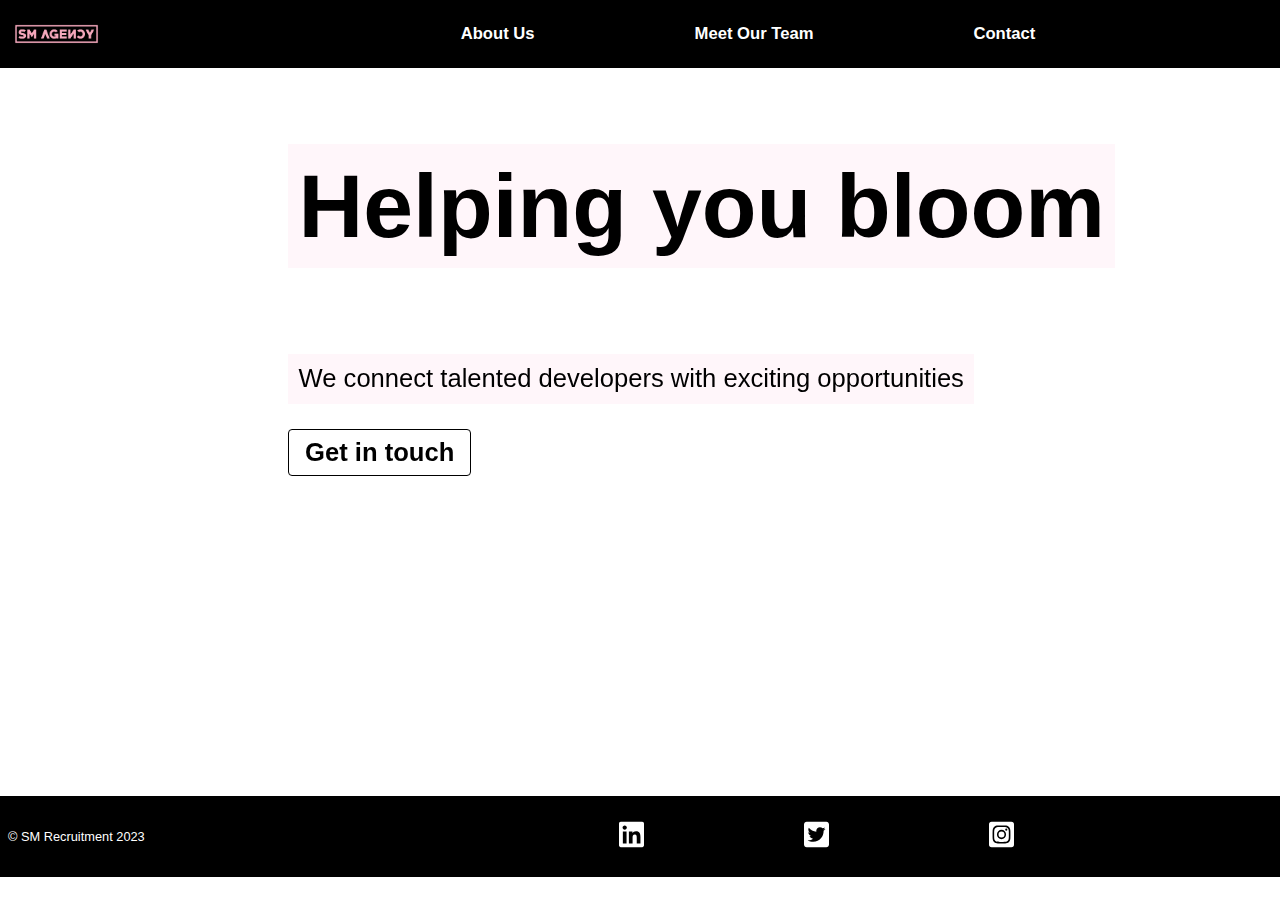
==== index.html @ 205cd246 "Alt text added to social logos" ====
<!DOCTYPE html>
<html lang="en">
  <head>
    <meta charset="UTF-8" />
    <meta http-equiv="X-UA-Compatible" content="IE=edge" />
    <meta name="viewport" content="width=device-width, minimum-scale=1.0" />
    <title>Agency Website</title>
    <link rel="stylesheet" href="style.css" />
  </head>
  <body class="width-full height-full">
    <video autoplay muted loop class="background-video" id="backgroundVideo">
        <source src="Assets/Videos/Sakura - 110790.mp4">
    </video>
    <header class="sticky width-full row black-background padded-from-edge">
      <a href="index.html"><img src="Logo.png" alt="logo" class="logo"></a> 
      <nav class="center">
        <ul class="row">
          <li><a href="about.html" class="text bold-font link on-black-background">About Us</a></li>
          <li><a href="meetteam.html" class="text bold-font link on-black-background">Meet Our Team</a></li>
          <li><a href="contact.html" class="text bold-font link on-black-background">Contact</a></li>
        </ul>
      </nav>
    </header>
    <section class="on-top flex-down">
      <h1 class="text landing-title contrast-text">Helping you bloom</h1>
      <p class="text landing-subtitle contrast-text">
        We connect talented developers with exciting opportunities
      </p>
      <button type="button" onclick="window.location.href='contact.html'" class="btn text landing-subtitle btn-font">Get in touch</button>
    </section>
    <footer class="row justify-space-between padded-from-edge black-background stuck-to-bottom relative push-down width-full push-down-tablet-l">
      <p class="text on-black-background smaller-font align-self-center">
        © SM Recruitment 2023
      </p>
      <ul class="row center align-self-center">
        <li><a href="linkedin.com"><img src="Assets/Logos/linkedin.svg" class="social-logo" alt="LinkedIn logo"></a></li>
        <li><a href="twitter.com"><img src="Assets/Logos/twitter.svg" class="social-logo" alt="Twitter logo"></a></li>
        <li><a href="instagram.com"><img src="Assets/Logos/instagram.svg" class="social-logo" alt="Instagram logo"></a></li>
      </ul>
    </footer>
  </body>
</html>
---- style.css ----
/* Universal */

body, html {
  overflow-x: hidden;
}

/* Colour */

:root {
  --h-f-bg-colour: black;
  --h-f-text-colour: white;
  --main-bg-colour: white;
  --main-text-colour: black;
  --accent-colour: palevioletred;
  --contrast-text-colour: black;
  --contrast-bg-colour: rgba(255, 241, 247, 0.66);
  /* contact */
  --color-primary: #f9fafb;
  --color-secondary: #111827;
  /* contact font-weight */
  --fw-regular: 400;
  --fw-bold: 700;
}

.black-background {
  background-color: var(--h-f-bg-colour);
}

.white-background {
  background-color: var(--main-bg-colour);
}

.on-black-background {
  color: var(--h-f-text-colour);
  text-decoration: none;
}

.on-white-background {
  color: var(--main-text-colour);
  text-decoration: none;
}

.contrast-text {
  color: var(--contrast-text-colour);
  background-color: var(--contrast-bg-colour);
}

@keyframes link-hover {
  from {color: var(--h-f-text-colour);}
  to {color: var(--accent-colour);}
}

.current {
  color: var(--accent-colour);
}

.link:hover {
  animation-name: link-hover;
  animation-duration: 1s;
}


/* Display: Flex / Grid */

.row {
  display: flex;
  gap: 1rem;
  max-width: 100vw;
  }

@media (min-width: 700px) {
  .row {
    display: flex;
    gap: 3rem;
  }
}

@media (min-width: 1000px) {
  .row {
    display: flex;
    gap: 10rem;
  }
}

.flex {
  display: flex;
  flex-wrap: wrap;
}

.flex-down {
  display: flex;
  flex-direction: column;
  margin-top: 1rem;
}

.justify-center {
  justify-content: center;
  margin-left: auto;
  margin-right: auto;
  position: absolute;
}

.justify-flex-start {
  justify-content: flex-start;
}

.justify-space-between {
  justify-content: space-between;
}

.justify-space-around {
  justify-content: space-around;
}

.align-self-center {
  align-self: center;
}

.grid {
  display: grid;
  grid-template-columns: repeat(1, 1fr);
  gap: 10px;
  grid-auto-rows: minmax(100px, auto);
  margin-right: -1rem;
}

.grid-one {
  grid-row: 1;
}

@media (min-width: 1000px) {
  .grid {
    display: grid;
    grid-template-columns: repeat(2, 1fr);
    gap: 10px;
    grid-auto-rows: minmax(100px, auto);
    margin-right: -1rem;
  }
  .grid-one {
    grid-column: 1;
  }

  .grid-two {
    grid-column: 2;
  }
}


/* Text / fonts */

.text {
  font-family: 'Gill Sans', 'Gill Sans MT', Calibri, 'Trebuchet MS', sans-serif
}

.smaller-font {
  font-size: 1.5vmax;
  font-weight: normal;
}

@media (min-width: 1000px) {
  .smaller-font {
    font-size: 1vmax;
    font-weight: normal;  
  }
}

.medium-font {
  font-size: 2.9vmax;
  font-weight: normal;
}

@media (min-width: 1000px) {
  .medium-font {
    font-size: 1.7vmax;
    font-weight: normal;
  }
}

.large-font {
  font-size: 5vmax;
  font-weight: bold;
  text-transform: uppercase;
  text-decoration: underline;
  text-decoration-color: var(--accent-colour);
}

@media (min-width: 1000px) {
  .large-font {
    font-size: 3vmax;
  }
}

.bold-font {
  font-size: 1.6vmax;
  font-weight: bold;
}

.btn-font {
  font-size: 2.9vmax;
  font-weight: bold;
}

@media (min-width: 1000px) {
  .bold-font {
    font-size: 1.3vmax;
  }
  .btn-font {
    font-size: 1.7vmax;
  }
}

.landing-title {
  font-size: 5vmax;
  margin-left: 3rem;
  margin-right: auto;
  padding: 0.66rem;
  max-width: 70%;
}

.landing-subtitle {
  font-size: 3vmax;
  margin-left: 3rem;
  margin-right: auto;
  padding: 0.66rem;
  max-width: 70%;
}

@media (min-width: 1000px) {
  .landing-title {
    font-size: 7vmax;
    margin-left: 18rem;
  }
  
  .landing-subtitle {
    font-size: 2vmax;
    margin-left: 18rem;
  }
}

.text-center {
  text-align: center;
  padding: 2rem;
}

/* Size / Positioning */

.fill-half {
  min-height: 91vh;
  margin: 0 0 0 0;
  padding: 2vmax 5vmax 2vmax 5vmax;
}

@media (min-width: 900px) {
  .fill-half {
    min-height: 85vh;
    margin: 0 0 0 0;
    padding: 2vmax 5vmax 2vmax 5vmax;
  }
}

.no-top-margin {
  margin-top: 0;
  padding-top: 5rem;
}

.no-left-margin {
  margin-left: 0;
}

.margin-bottom {
  margin-bottom: 5rem;
}

.margin-right {
  margin-right: 3rem;
}

.center {
  margin-left: auto;
  margin-right: auto;
}

.width-sm {
  max-width: 25rem;
}

.width-md {
  max-width: 30rem;
}

.width-lg {
  max-width: 55rem;
}

.width-xl {
  max-width: 70rem;
}

.width-full {
  width: 105vw;
  margin: 0;
}

.height-full {
  height: 100vh;
}

.stack-sm > * + * {
  margin-top: 1rem;
}

.stack-md > {
  margin-top: 2rem;
}

.stack-lg > * + * {
  margin-top: 4rem;
}

.stack-xl {
  margin-top: 6rem;
}

.sticky {
  position: -webkit-sticky; /* Safari */
  position: sticky;
  top: 0;
  z-index: 100;
  margin-right: -1rem;
}

.padded-from-edge {
  padding: 0.5rem;
}

.on-top {
  position: relative;
}

.relative {
position: relative;
}

.absolute {
  position: absolute;
}

.stuck-to-bottom {
  bottom: -5rem;
  margin-right: -5rem;
}

.push-down {
  bottom: -20rem;
}

.pull-up {
  bottom: 0rem;
}

.stuck-to-bottom-with-flex {
  position: relative;
  bottom: -5rem;
  margin-right: -5rem;
} 

/* Specific Elements */

ul {
  list-style: none;
}

.social-logo {
  height: 1.8rem;
  -webkit-filter: invert(100%); /* safari 6.0 - 9.0 */
  filter: invert(100%);
  margin-bottom: 0;
}

.background-video {
  position: fixed;
  right: 0;
  bottom: 0;
  min-width: 100vw;
  min-height: 100vh;
}

.button {
  max-width: 20rem;
  border: solid 0.1rem var(--main-text-colour);
  background-color: var(--main-bg-colour);
}

.profile {
  max-width: 13.5rem;
}

.profile-img {
  width: 18vmax; 
  height: 18vmax;
  object-fit: cover;
  border-radius: 9vmax;
}


.logo {
  position: absolute;
  height: 100%;
  width: auto;
  max-width: 100%;
  top: 0;
  left: 0;
}

/* Contact form */

.form,
.form::after,
.form::before {
  box-sizing: border-box;
  margin: 0;
  padding: 0;
  line-height: 1.5;
}

.container {
  max-width: 74.375rem;
  padding: 0 2.5rem;
  margin: 0 auto;
}

.contact-bg {
  padding-bottom: 8rem;
  padding-top: 3em;
}

.form {
  width: 100%;
  display: grid;
  grid-template-columns: 1fr 1fr;
  align-items: center;
  gap: 40px;
}

.span-2 {
  grid-column: span 2;
}

.span-2 textarea {
  width: 80%;
  height: 4.75rem;
  border-radius: 8px;
  padding: 0.438rem 0.938rem;
  resize: none;
}

@media (min-width: 900px) {
  .span-2 textarea {
    width: 90.5%;
}
}

.form .subtitle {
  margin-bottom: 0;
}

.form label {
  font: var(--fw-regular) 1rem/1.3;
  display: block;
  margin-bottom: 0.75rem;
}

.asterisk {
  position: relative;
}

.asterisk::after {
  content: "*";
  color: var(--accent-colour);
}

.input {
  border: 1px solid var(--color-secondary);
  padding: 0.438rem 0.938rem;
  width: 80%;
  border-radius: 0.25rem;
}

.input:focus,
.input:focus-visible,
.textarea:focus,
.textarea:focus-visible {
  outline: var(--accent-colour) solid 2px;
  outline-offset: 0;
}

.btn {
  background: var(--main-bg-colour);
  cursor: pointer;
  color: var(--main-text-colour);
  border-radius: 0.25rem;
  text-align: center;
  width: fit-content;
  padding: 0.5rem 1rem 0.5rem 1rem;
  border: solid 0.1rem var(--contrast-text-colour);
}

.btn:hover {
  background: var(--accent-colour);
}


/* Mobile devices (portrait and landscape) */
@media only screen and (min-width: 250px) and (max-width: 767px) {
  .form {
    grid-template-columns: 1fr;
    gap: 20px;
  }

  .span-2 {
    grid-column: initial;
  }
}

@media (max-width: 500px) {
  ul {
    padding-inline-start: 3rem;
  }
}

/* Extra-slim screen */
@media (max-width: 300px) {
  .logo {
    max-height: 2.5rem;
    top: 0.94rem;
  }
  .social-logo {
    max-height: 1rem;
  }
  .landing-title {
    max-width: 60%;
  }
  .landing-subtitle {
    max-width: 60%;
  }
  .row {
    gap: 0.5rem;
  }
}

/* Tablet */
@media only screen and (min-width: 768px) and (max-width: 991px) {
  .form {
    grid-template-columns: 1fr 1fr;
    gap: 30px;
  }

  .input {
    font-size: 1rem;
  }
}

/* Tablets (portrait) ----------- */
@media only screen 
and (min-device-width : 765px) 
and (max-device-width : 1024px) 
and (orientation : portrait) {
  .push-down-tablet-s {
    bottom: -25vmax;
  }
  .push-down-tablet-m {
    bottom: -40vmax;
  }
  .push-down-tablet-l {
    bottom: -55vmax;
  }
}

/* Desktop*/
@media only screen and (min-width: 992px) {
  .form {
    grid-template-columns: 1fr 1fr;
    gap: 40px;
  }

  .input {
    font-size: 1.1rem;
  }
}
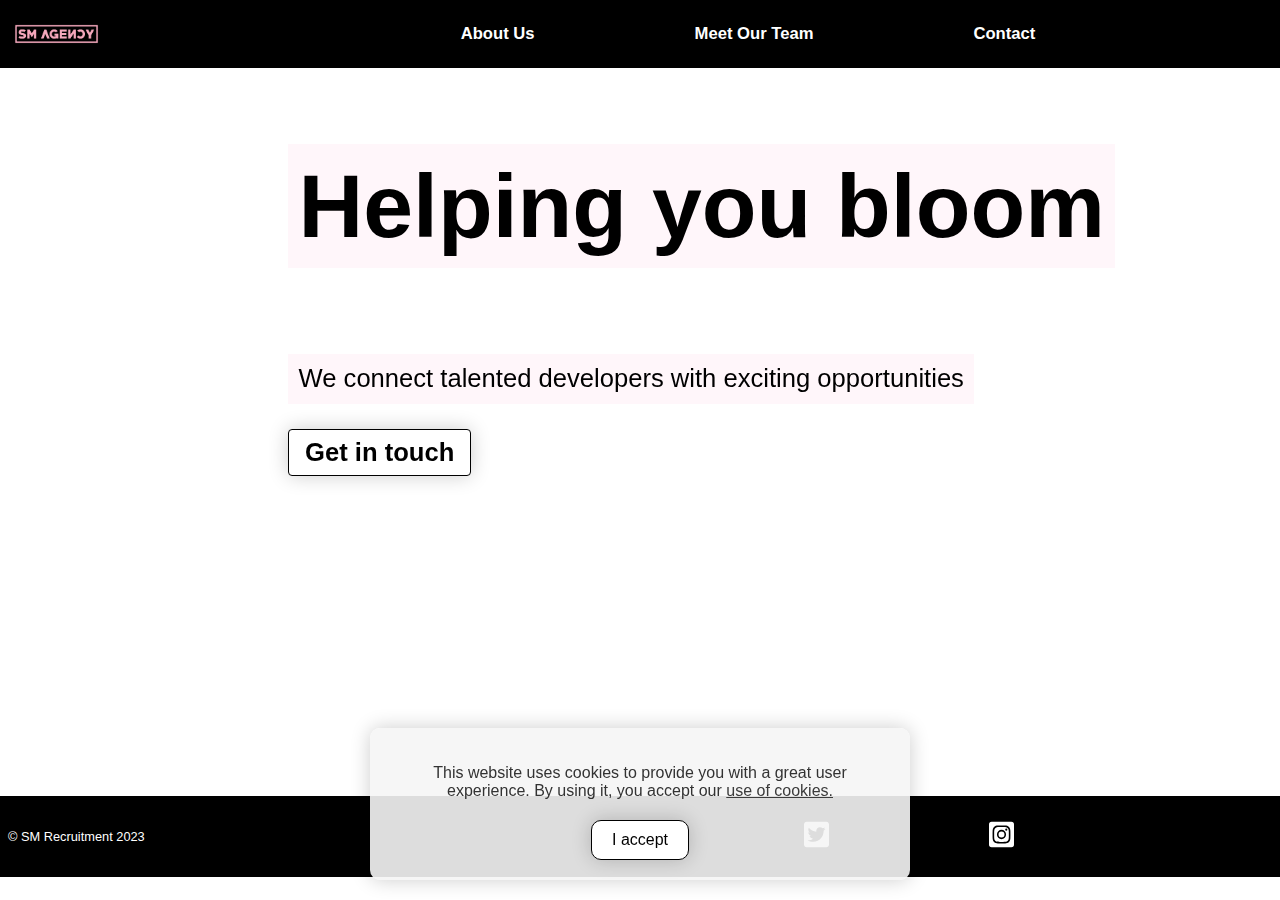
==== commit 0e0509bf: "Added Cookie Pop and CSS Styling and JavaScript Functionality" ====
--- a/index.html
+++ b/index.html
@@ -38,5 +38,18 @@
         <li><a href="instagram.com"><img src="Assets/Logos/instagram.svg" class="social-logo" alt="Instagram logo"></a></li>
       </ul>
     </footer>
+    <section>
+      <div class="cookie-popup">
+        <p>
+          This website uses cookies to provide you with a great user experience.
+          By using it, you accept our
+          <a href="https://ec.europa.eu/info/cookies_en">use of cookies.</a>
+        </p>
+        <div class="cookie-popup-actions">
+          <button>I accept</button>
+        </div>
+      </div>
+    </section>
+    <script src="main.js"></script>
   </body>
 </html>--- a/style.css
+++ b/style.css
@@ -392,7 +392,11 @@
 }
 
 .profile {
-  max-width: 13.5rem;
+  display: flex;
+  align-items: center;
+  justify-content: center;
+  flex-direction: column;
+  max-width: 14rem;
 }
 
 .profile-img {
@@ -400,8 +404,15 @@
   height: 18vmax;
   object-fit: cover;
   border-radius: 9vmax;
-}
-
+  margin-bottom: 10px;
+}
+
+.text-1 {
+  text-align: center;
+  font-family:'Gill Sans', 'Gill Sans MT', Calibri, 'Trebuchet MS', sans-serif;
+  justify-content: center;
+  
+}
 
 .logo {
   position: absolute;
@@ -505,6 +516,12 @@
   border: solid 0.1rem var(--contrast-text-colour);
 }
 
+
+.btn:focus {
+  outline: var(--accent-colour) solid 2px;
+  outline-offset: 0;
+}
+
 .btn:hover {
   background: var(--accent-colour);
 }
@@ -576,6 +593,62 @@
   }
 }
 
+.cookie-popup {
+  background-color: rgba(245, 245, 245, 0.9);
+  border-radius: 10px;
+  color: #333;
+  display: none;
+  padding: 20px;
+  position: fixed;
+  bottom: 20px;
+  left: 20px;
+  right: 20px;
+  text-align: center;
+  box-shadow: 0px 0px 20px 0px rgba(0, 0, 0, 0.2);
+  z-index: 999;
+  max-width: 500px;
+  margin: 0 auto;
+  font-family: 'Gill Sans', 'Gill Sans MT', Calibri, 'Trebuchet MS', sans-serif;
+}
+
+.cookie-popup p {
+  margin-bottom: 20px;
+  font-size: 16px;
+}
+
+.cookie-popup a {
+  color: #3b3b3b;
+  text-decoration: underline;
+}
+
+.cookie-popup-actions {
+  margin-top: 20px;
+}
+
+button {
+  background-color: #3b3b3b;
+  border: none;
+  border-radius: 10px;
+  color: black
+  cursor: pointer;
+  padding: 10px 20px;
+  font-size: 16px;
+  box-shadow: 0px 0px 20px 0px rgba(0, 0, 0, 0.2);
+  transition: all 0.2s ease-in-out;
+  max-width: 20rem;
+  border: solid 0.1rem var(--main-text-colour);
+  background-color: var(--main-bg-colour);
+}
+
+button:hover {
+  transform: translateY(-2px);
+  box-shadow: 0px 4px 20px 0px rgba(0, 0, 0, 0.2);
+  background: var(--accent-colour);
+}
+
+
+
+
 /* Desktop*/
 @media only screen and (min-width: 992px) {
   .form {
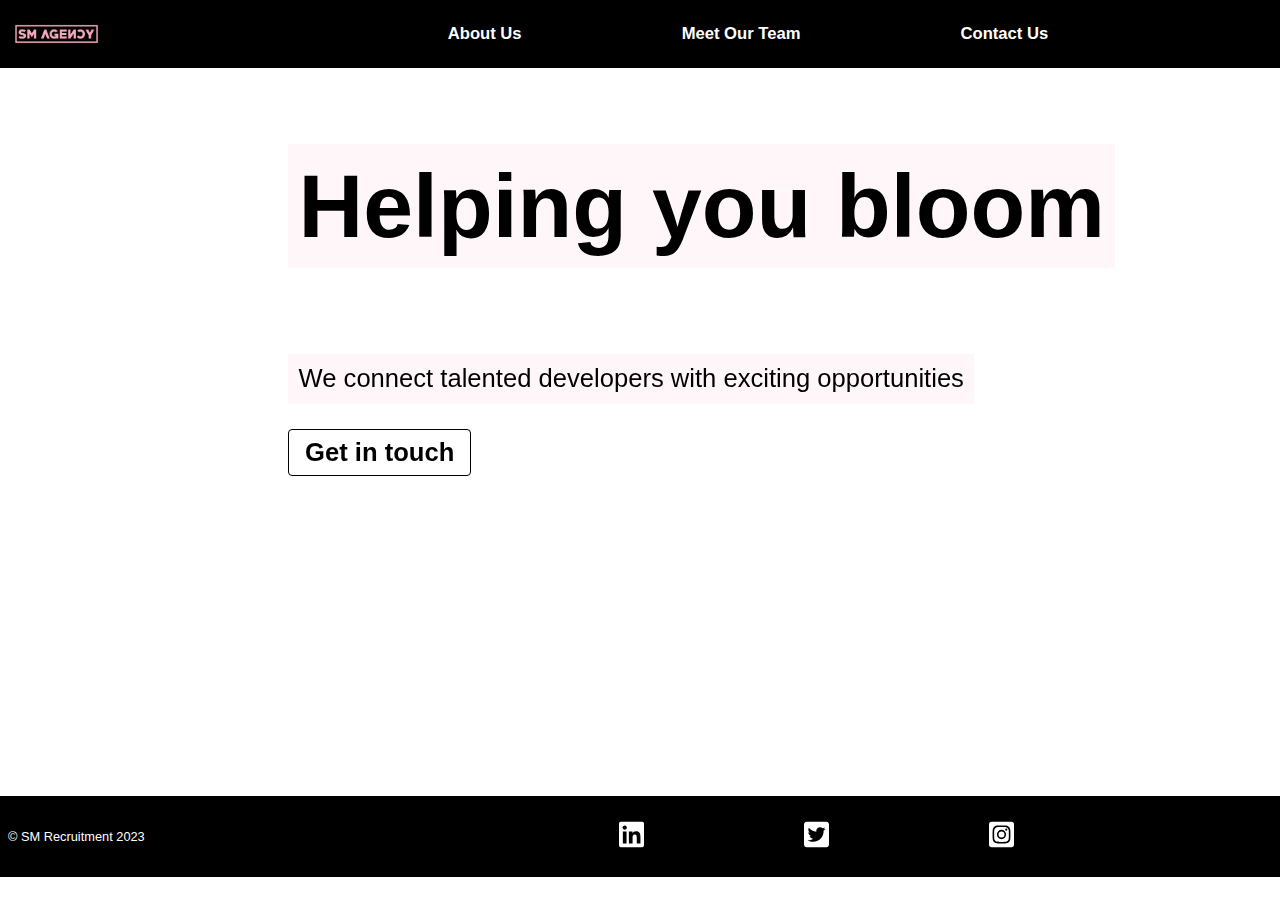
==== commit 5ef89aff: "Fixed Contact Us View for Mobile View below 250px" ====
--- a/index.html
+++ b/index.html
@@ -17,7 +17,7 @@
         <ul class="row">
           <li><a href="about.html" class="text bold-font link on-black-background">About Us</a></li>
           <li><a href="meetteam.html" class="text bold-font link on-black-background">Meet Our Team</a></li>
-          <li><a href="contact.html" class="text bold-font link on-black-background">Contact</a></li>
+          <li><a href="contact.html" class="text bold-font link on-black-background">Contact Us</a></li>
         </ul>
       </nav>
     </header>
@@ -38,18 +38,5 @@
         <li><a href="instagram.com"><img src="Assets/Logos/instagram.svg" class="social-logo" alt="Instagram logo"></a></li>
       </ul>
     </footer>
-    <section>
-      <div class="cookie-popup">
-        <p>
-          This website uses cookies to provide you with a great user experience.
-          By using it, you accept our
-          <a href="https://ec.europa.eu/info/cookies_en">use of cookies.</a>
-        </p>
-        <div class="cookie-popup-actions">
-          <button>I accept</button>
-        </div>
-      </div>
-    </section>
-    <script src="main.js"></script>
   </body>
 </html>--- a/style.css
+++ b/style.css
@@ -528,7 +528,7 @@
 
 
 /* Mobile devices (portrait and landscape) */
-@media only screen and (min-width: 250px) and (max-width: 767px) {
+@media only screen and (max-width: 767px) {
   .form {
     grid-template-columns: 1fr;
     gap: 20px;
@@ -593,62 +593,6 @@
   }
 }
 
-.cookie-popup {
-  background-color: rgba(245, 245, 245, 0.9);
-  border-radius: 10px;
-  color: #333;
-  display: none;
-  padding: 20px;
-  position: fixed;
-  bottom: 20px;
-  left: 20px;
-  right: 20px;
-  text-align: center;
-  box-shadow: 0px 0px 20px 0px rgba(0, 0, 0, 0.2);
-  z-index: 999;
-  max-width: 500px;
-  margin: 0 auto;
-  font-family: 'Gill Sans', 'Gill Sans MT', Calibri, 'Trebuchet MS', sans-serif;
-}
-
-.cookie-popup p {
-  margin-bottom: 20px;
-  font-size: 16px;
-}
-
-.cookie-popup a {
-  color: #3b3b3b;
-  text-decoration: underline;
-}
-
-.cookie-popup-actions {
-  margin-top: 20px;
-}
-
-button {
-  background-color: #3b3b3b;
-  border: none;
-  border-radius: 10px;
-  color: black
-  cursor: pointer;
-  padding: 10px 20px;
-  font-size: 16px;
-  box-shadow: 0px 0px 20px 0px rgba(0, 0, 0, 0.2);
-  transition: all 0.2s ease-in-out;
-  max-width: 20rem;
-  border: solid 0.1rem var(--main-text-colour);
-  background-color: var(--main-bg-colour);
-}
-
-button:hover {
-  transform: translateY(-2px);
-  box-shadow: 0px 4px 20px 0px rgba(0, 0, 0, 0.2);
-  background: var(--accent-colour);
-}
-
-
-
-
 /* Desktop*/
 @media only screen and (min-width: 992px) {
   .form {
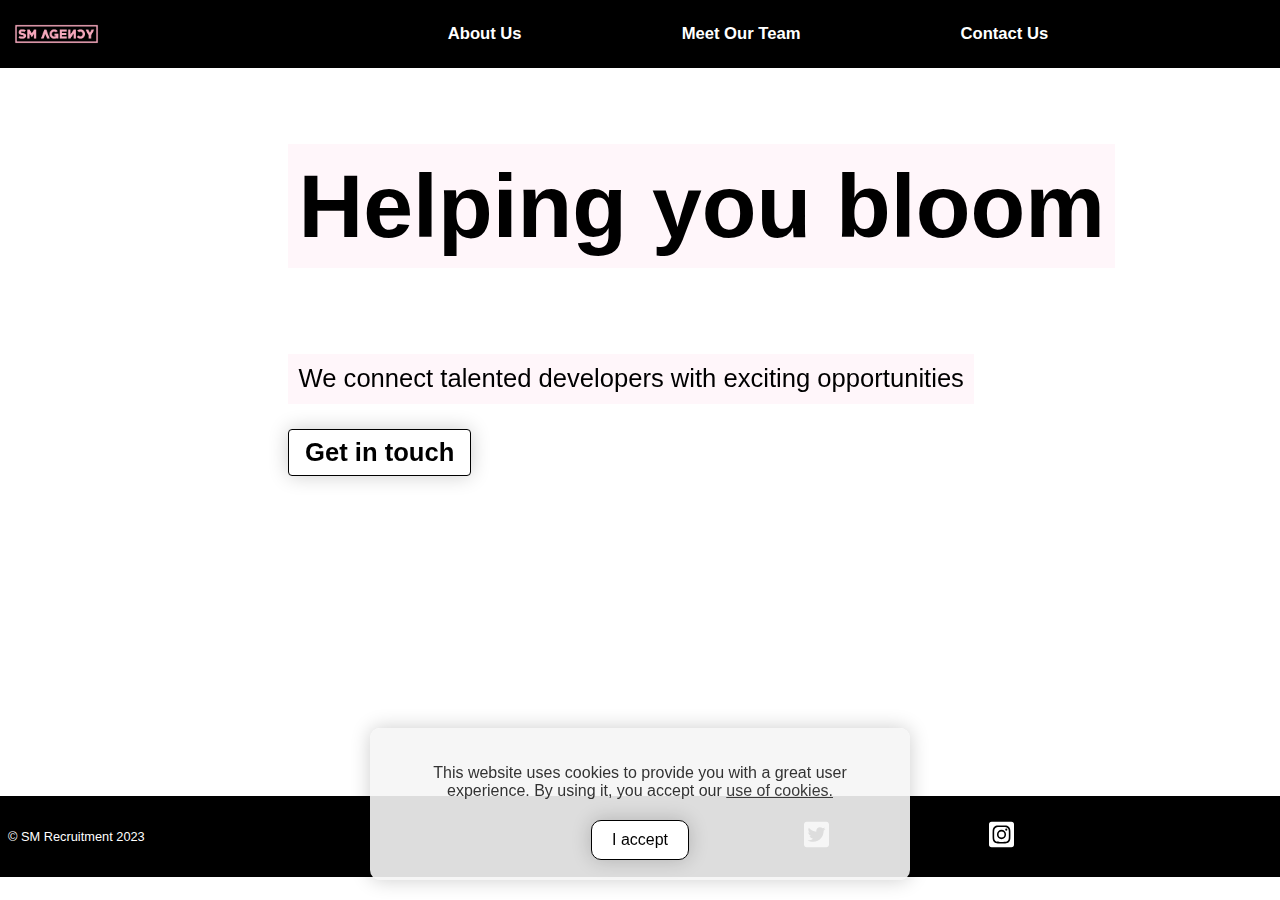
==== commit 2dce37b6: "Merge pull request #83 from fac27/updating-contact-us-form" ====
--- a/index.html
+++ b/index.html
@@ -38,5 +38,18 @@
         <li><a href="instagram.com"><img src="Assets/Logos/instagram.svg" class="social-logo" alt="Instagram logo"></a></li>
       </ul>
     </footer>
+    <section>
+      <div class="cookie-popup">
+        <p>
+          This website uses cookies to provide you with a great user experience.
+          By using it, you accept our
+          <a href="https://ec.europa.eu/info/cookies_en">use of cookies.</a>
+        </p>
+        <div class="cookie-popup-actions">
+          <button>I accept</button>
+        </div>
+      </div>
+    </section>
+    <script src="main.js"></script>
   </body>
 </html>--- a/style.css
+++ b/style.css
@@ -593,6 +593,62 @@
   }
 }
 
+.cookie-popup {
+  background-color: rgba(245, 245, 245, 0.9);
+  border-radius: 10px;
+  color: #333;
+  display: none;
+  padding: 20px;
+  position: fixed;
+  bottom: 20px;
+  left: 20px;
+  right: 20px;
+  text-align: center;
+  box-shadow: 0px 0px 20px 0px rgba(0, 0, 0, 0.2);
+  z-index: 999;
+  max-width: 500px;
+  margin: 0 auto;
+  font-family: 'Gill Sans', 'Gill Sans MT', Calibri, 'Trebuchet MS', sans-serif;
+}
+
+.cookie-popup p {
+  margin-bottom: 20px;
+  font-size: 16px;
+}
+
+.cookie-popup a {
+  color: #3b3b3b;
+  text-decoration: underline;
+}
+
+.cookie-popup-actions {
+  margin-top: 20px;
+}
+
+button {
+  background-color: #3b3b3b;
+  border: none;
+  border-radius: 10px;
+  color: black
+  cursor: pointer;
+  padding: 10px 20px;
+  font-size: 16px;
+  box-shadow: 0px 0px 20px 0px rgba(0, 0, 0, 0.2);
+  transition: all 0.2s ease-in-out;
+  max-width: 20rem;
+  border: solid 0.1rem var(--main-text-colour);
+  background-color: var(--main-bg-colour);
+}
+
+button:hover {
+  transform: translateY(-2px);
+  box-shadow: 0px 4px 20px 0px rgba(0, 0, 0, 0.2);
+  background: var(--accent-colour);
+}
+
+
+
+
 /* Desktop*/
 @media only screen and (min-width: 992px) {
   .form {
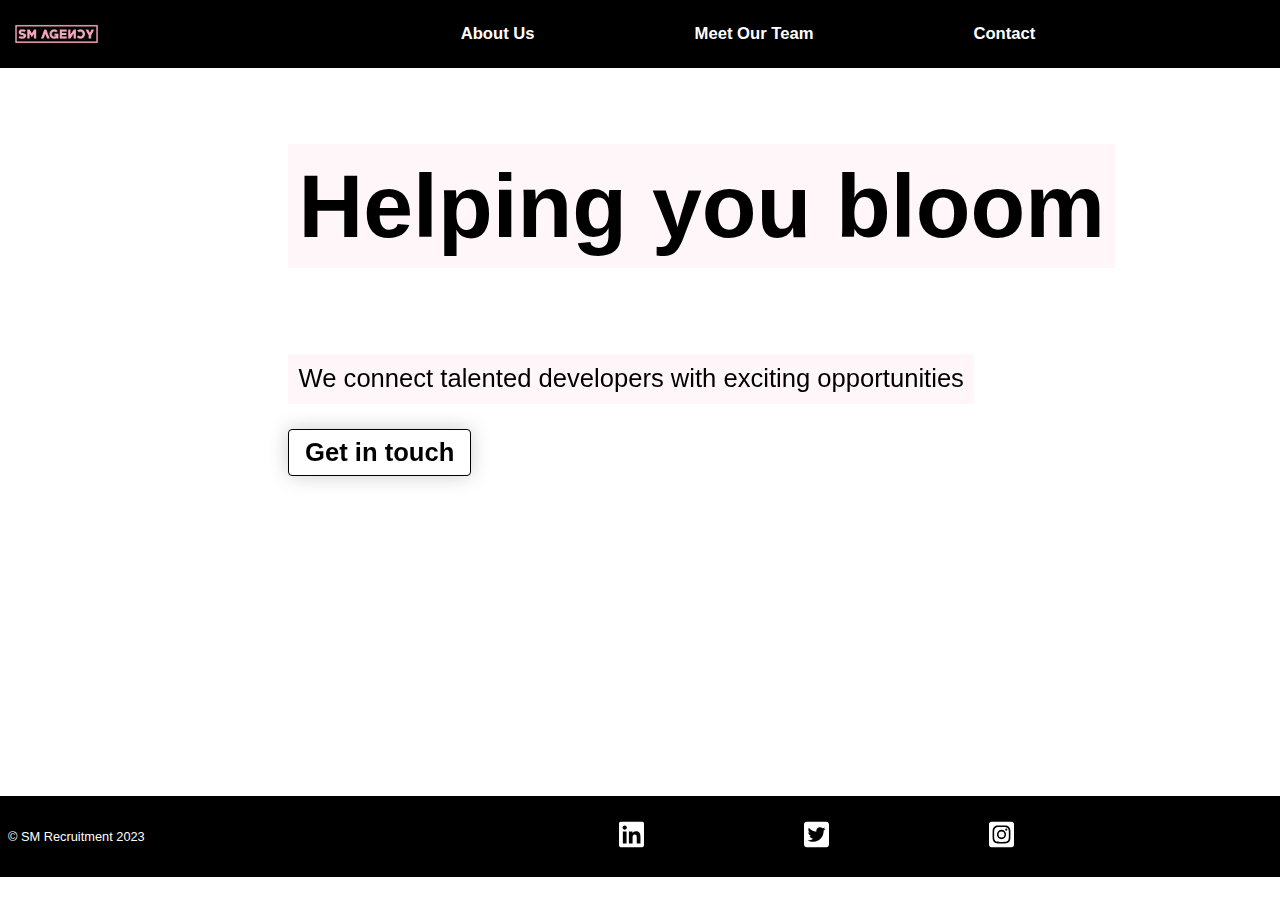
==== commit ff3f94b9: "Fallback images added to videos" ====
--- a/index.html
+++ b/index.html
@@ -10,6 +10,7 @@
   <body class="width-full height-full">
     <video autoplay muted loop class="background-video" id="backgroundVideo">
         <source src="Assets/Videos/Sakura - 110790.mp4">
+        <img src="Assets/sakura.jpg" alt="Pink cherry blossom" title="Your browser does not support the <video> tag">
     </video>
     <header class="sticky width-full row black-background padded-from-edge">
       <a href="index.html"><img src="Logo.png" alt="logo" class="logo"></a> 
@@ -17,7 +18,7 @@
         <ul class="row">
           <li><a href="about.html" class="text bold-font link on-black-background">About Us</a></li>
           <li><a href="meetteam.html" class="text bold-font link on-black-background">Meet Our Team</a></li>
-          <li><a href="contact.html" class="text bold-font link on-black-background">Contact Us</a></li>
+          <li><a href="contact.html" class="text bold-font link on-black-background">Contact</a></li>
         </ul>
       </nav>
     </header>
@@ -38,18 +39,5 @@
         <li><a href="instagram.com"><img src="Assets/Logos/instagram.svg" class="social-logo" alt="Instagram logo"></a></li>
       </ul>
     </footer>
-    <section>
-      <div class="cookie-popup">
-        <p>
-          This website uses cookies to provide you with a great user experience.
-          By using it, you accept our
-          <a href="https://ec.europa.eu/info/cookies_en">use of cookies.</a>
-        </p>
-        <div class="cookie-popup-actions">
-          <button>I accept</button>
-        </div>
-      </div>
-    </section>
-    <script src="main.js"></script>
   </body>
 </html>--- a/style.css
+++ b/style.css
@@ -629,7 +629,7 @@
   background-color: #3b3b3b;
   border: none;
   border-radius: 10px;
-  color: black
+  color: black;
   cursor: pointer;
   padding: 10px 20px;
   font-size: 16px;
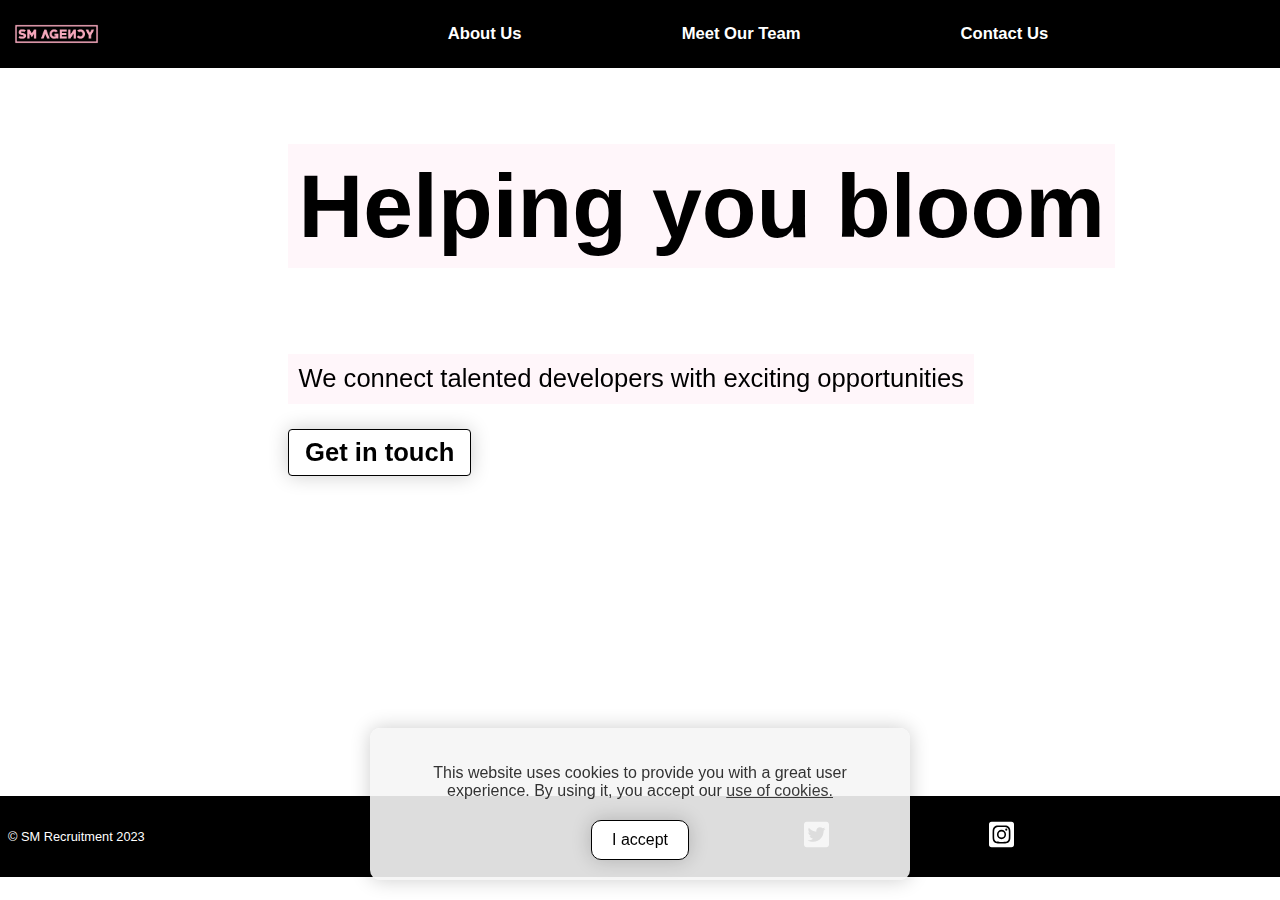
==== commit d7ddcf59: "Merge pull request #87 from fac27/fallback-images" ====
--- a/index.html
+++ b/index.html
@@ -6,6 +6,7 @@
     <meta name="viewport" content="width=device-width, minimum-scale=1.0" />
     <title>Agency Website</title>
     <link rel="stylesheet" href="style.css" />
+    <link rel="shortcut icon" href="/Title-Logo.jpg" type="image/x-icon">
   </head>
   <body class="width-full height-full">
     <video autoplay muted loop class="background-video" id="backgroundVideo">
@@ -18,7 +19,7 @@
         <ul class="row">
           <li><a href="about.html" class="text bold-font link on-black-background">About Us</a></li>
           <li><a href="meetteam.html" class="text bold-font link on-black-background">Meet Our Team</a></li>
-          <li><a href="contact.html" class="text bold-font link on-black-background">Contact</a></li>
+          <li><a href="contact.html" class="text bold-font link on-black-background">Contact Us</a></li>
         </ul>
       </nav>
     </header>
@@ -39,5 +40,18 @@
         <li><a href="instagram.com"><img src="Assets/Logos/instagram.svg" class="social-logo" alt="Instagram logo"></a></li>
       </ul>
     </footer>
+    <section>
+      <div class="cookie-popup">
+        <p>
+          This website uses cookies to provide you with a great user experience.
+          By using it, you accept our
+          <a href="https://ec.europa.eu/info/cookies_en">use of cookies.</a>
+        </p>
+        <div class="cookie-popup-actions">
+          <button>I accept</button>
+        </div>
+      </div>
+    </section>
+    <script src="main.js"></script>
   </body>
 </html>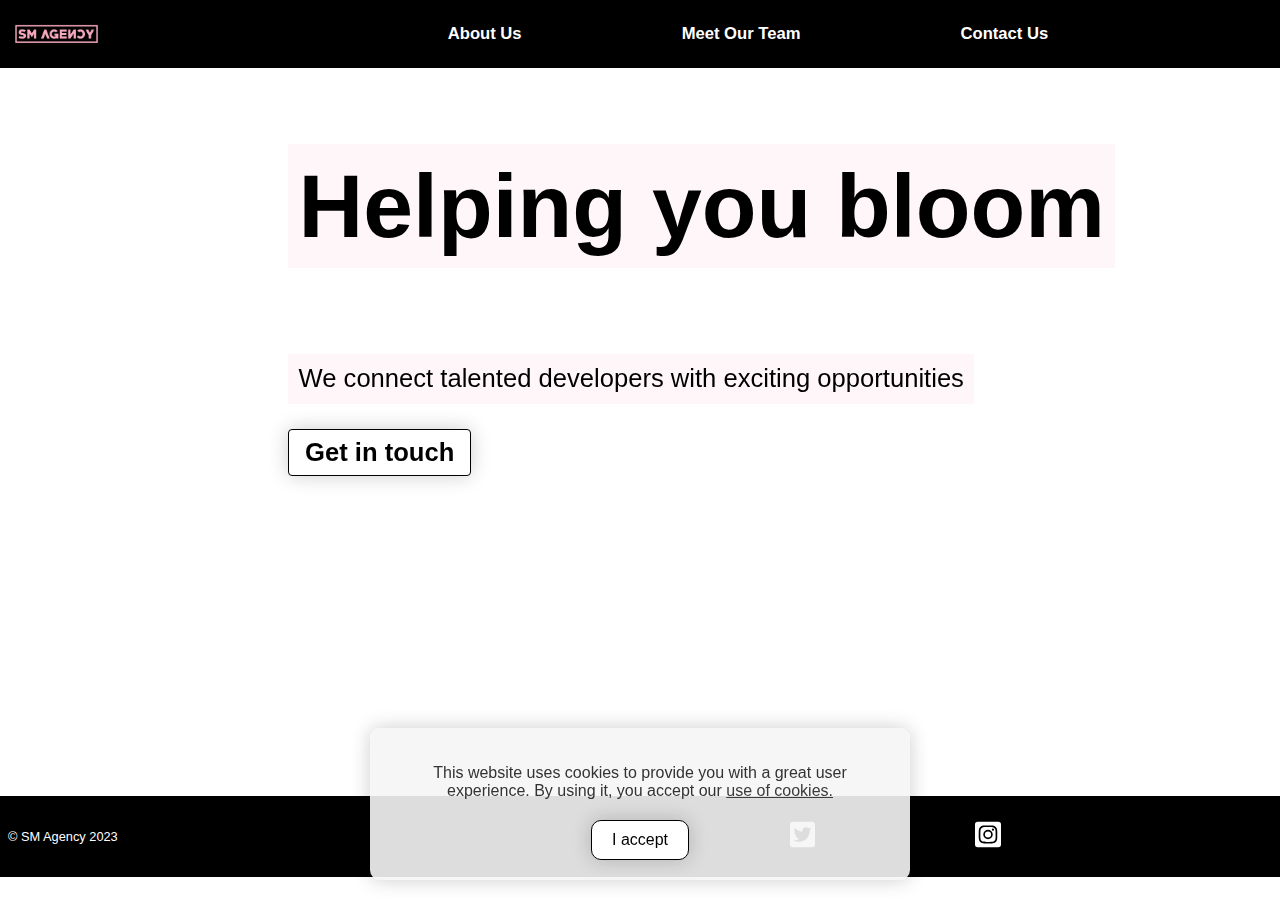
==== commit 4a51f5ef: "Added finishing touches to the website, added linkedin icon, updating footer, contact us form to mat" ====
--- a/index.html
+++ b/index.html
@@ -32,7 +32,7 @@
     </section>
     <footer class="row justify-space-between padded-from-edge black-background stuck-to-bottom relative push-down width-full push-down-tablet-l">
       <p class="text on-black-background smaller-font align-self-center">
-        © SM Recruitment 2023
+        © SM Agency 2023
       </p>
       <ul class="row center align-self-center">
         <li><a href="linkedin.com"><img src="Assets/Logos/linkedin.svg" class="social-logo" alt="LinkedIn logo"></a></li>
--- a/style.css
+++ b/style.css
@@ -524,6 +524,15 @@
 
 .btn:hover {
   background: var(--accent-colour);
+}
+
+.linkedin-icon {
+  padding-left: 10px;
+}
+
+.linkedin-icon i {
+  font-size: 1.2em;
+  color: #0077B5;
 }
 
 
@@ -648,7 +657,6 @@
 
 
 
-
 /* Desktop*/
 @media only screen and (min-width: 992px) {
   .form {
